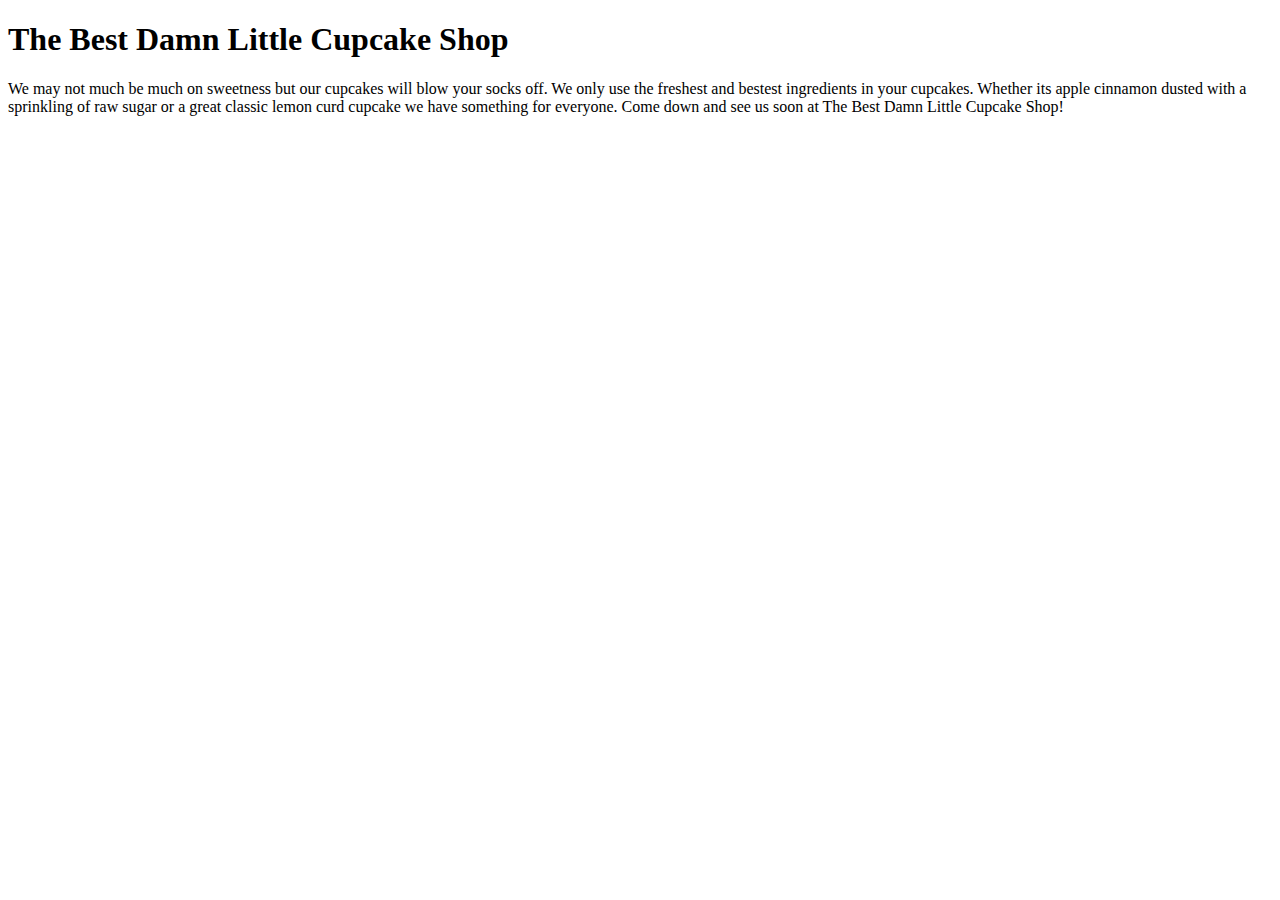
==== index.html @ 4346da97 "initial framework for cupcake shop html" ====
<!DOCTYPE html>
<html>
  <head>
    <link href="css/styles.css" rel="stylesheet" type="text/css">
    <title>Cupcake Shop</title>
  </head>
  <body>
    <h1>The Best Damn Little Cupcake Shop</h1>
    <p>We may not much be much on sweetness but our cupcakes will blow your socks off. We only use the freshest and bestest ingredients in your cupcakes. Whether its apple cinnamon dusted with a sprinkling of raw sugar or a great classic lemon curd cupcake we have something for everyone. Come down and see us soon at The Best Damn Little Cupcake Shop!</p>
    <p></p>

  </body>
</html>
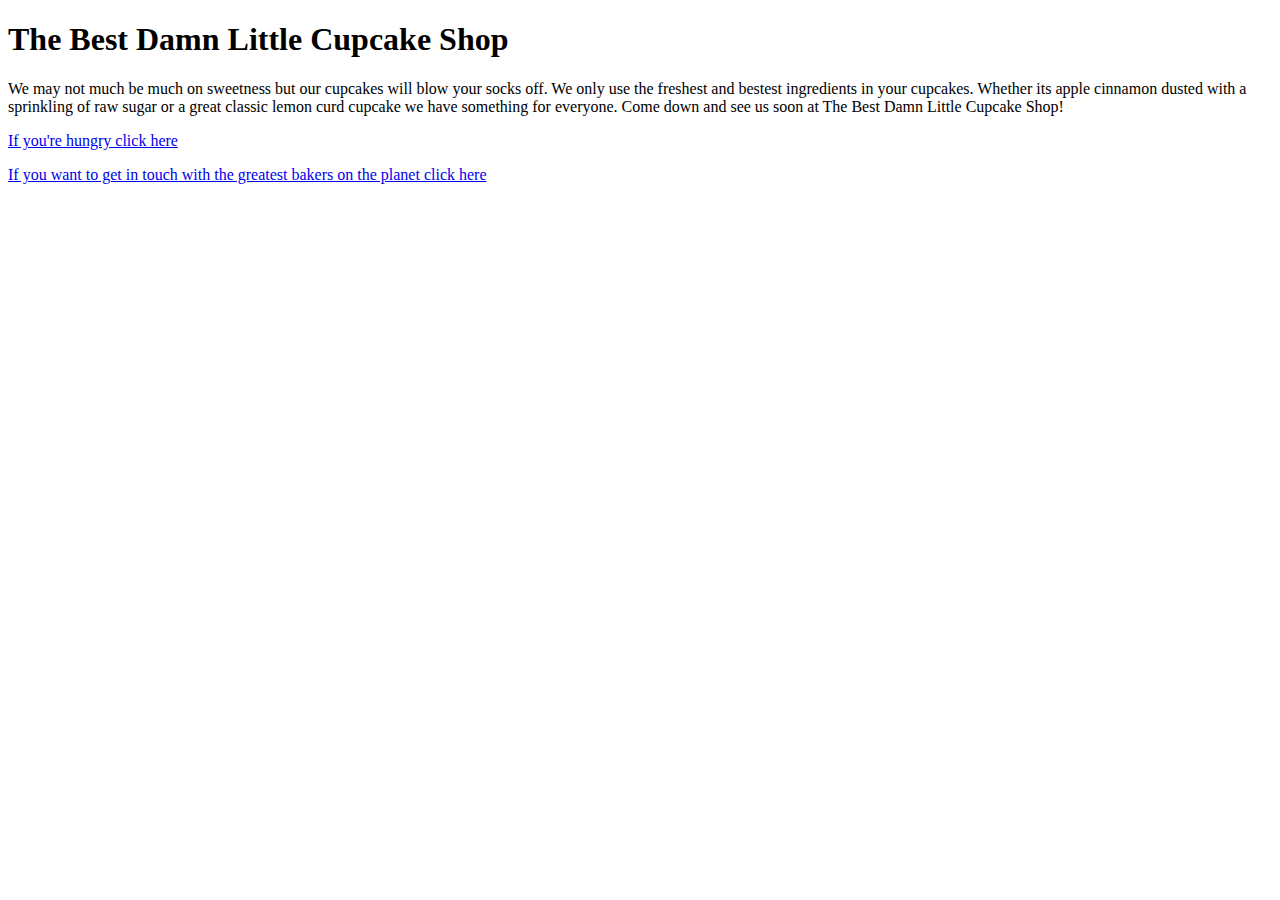
==== commit b4602793: "added images added additional pages for contact and menu" ====
--- a/index.html
+++ b/index.html
@@ -8,6 +8,8 @@
     <h1>The Best Damn Little Cupcake Shop</h1>
     <p>We may not much be much on sweetness but our cupcakes will blow your socks off. We only use the freshest and bestest ingredients in your cupcakes. Whether its apple cinnamon dusted with a sprinkling of raw sugar or a great classic lemon curd cupcake we have something for everyone. Come down and see us soon at The Best Damn Little Cupcake Shop!</p>
     <p></p>
+    <p><a href="menu.html"> If you're hungry click here</a></p>
+    <a href="contact.html"> If you want to get in touch with the greatest bakers on the planet click here </a>
 
   </body>
 </html>
